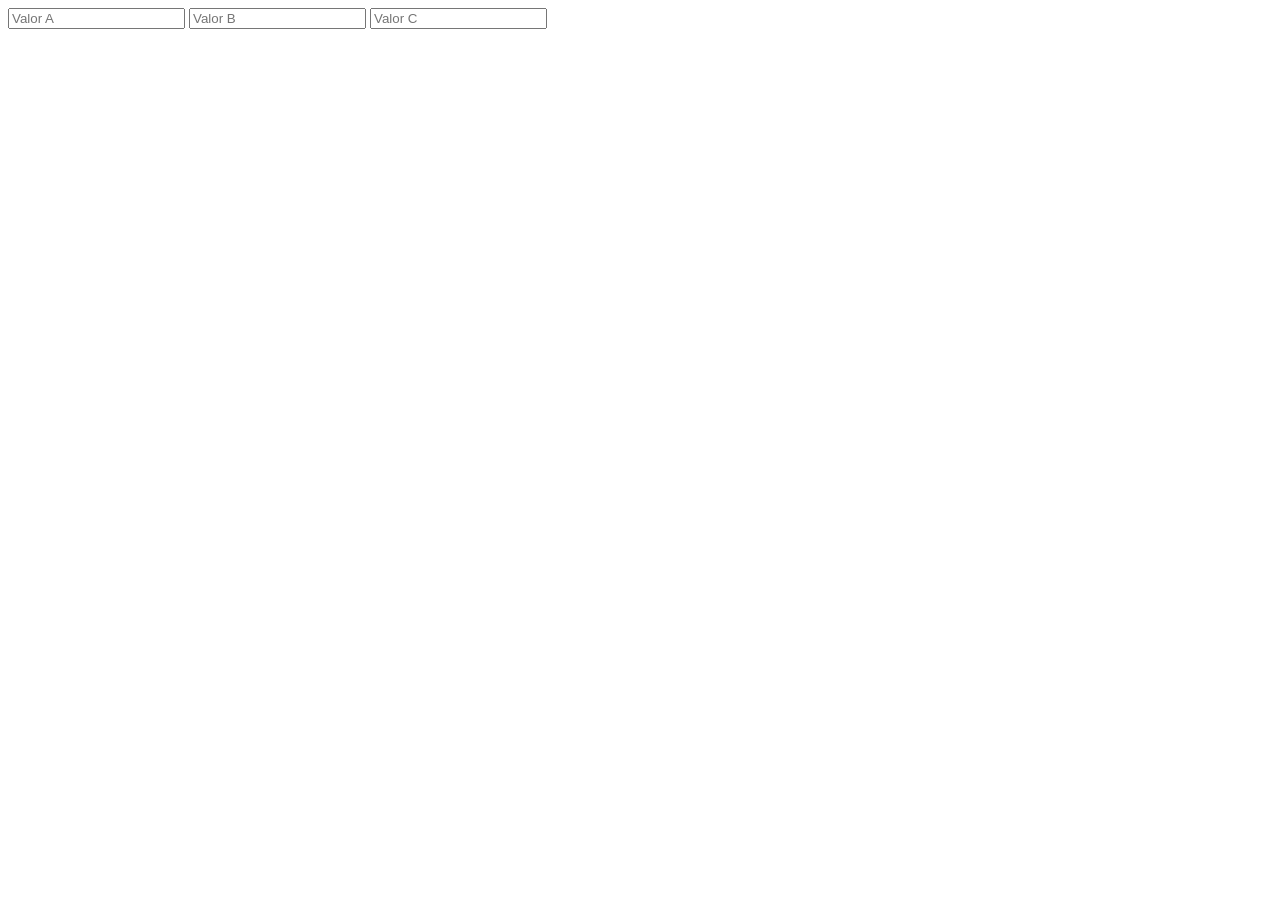
==== PW2/Equacao/index.html @ 2457ead2 "LabEsquerdo: PW2 e algumas anotações de BD2" ====
<!DOCTYPE html>
<html lang="pt-BR">
<head>
    <meta charset="UTF-8">
    <meta name="viewport" content="width=device-width, initial-scale=1.0">
    <title>baskara CWP</title>
    <link rel="stylesheet" href="style.css">
</head>

<body>
    <form id="Equacao">
    <div >
        <input type="text" id="valorA" placeholder="Valor A" autocomplete="off">
        <input type="text" id="valorB" placeholder="Valor B" autocomplete="off">
        <input type="text" id="valorC" placeholder="Valor C" autocomplete="off">
    </div>




    </form>



<script src="abdullJabbhar.js"></script>

</body>
</html>
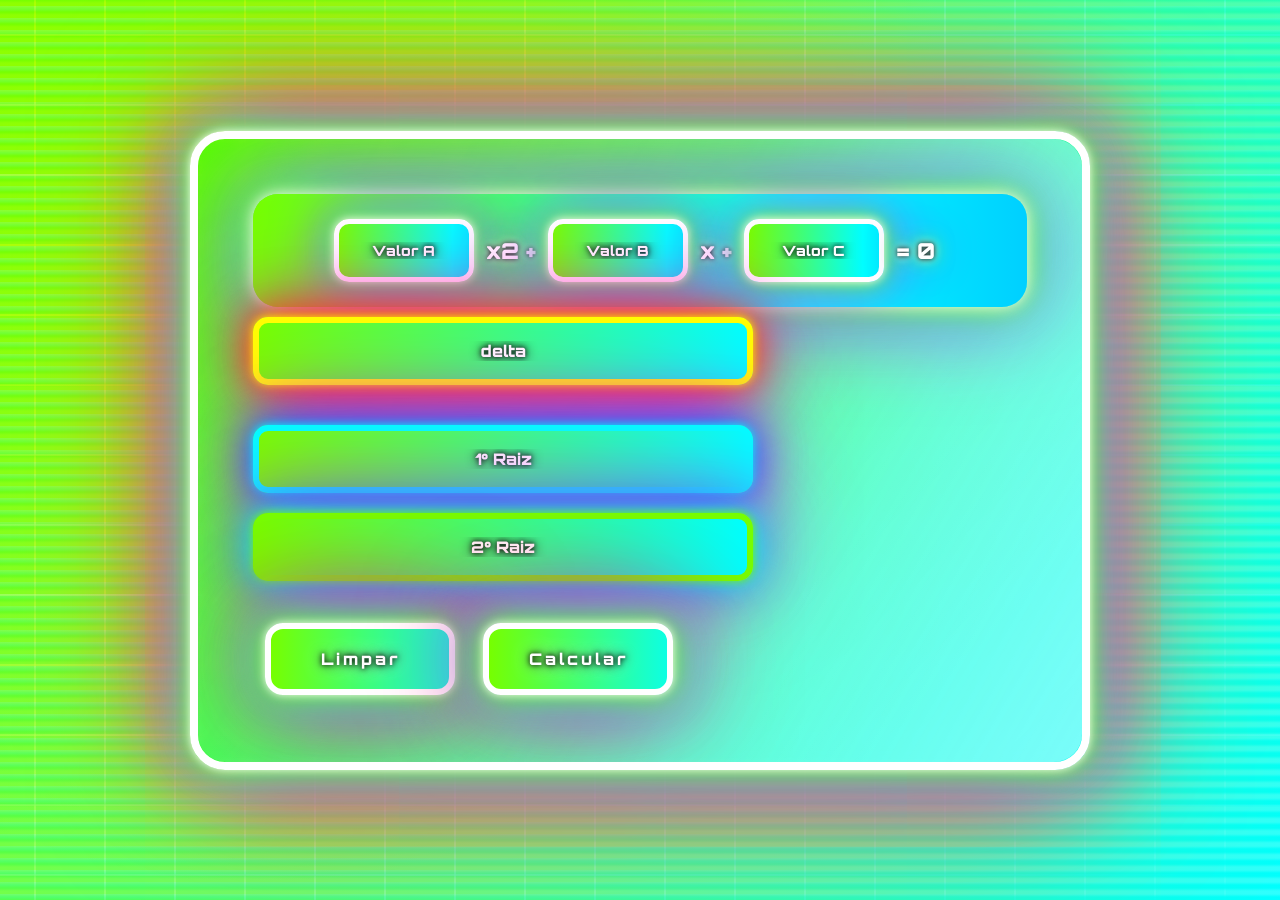
==== commit ede60047: "feat: atualizações de mobile e base imc" ====
--- a/PW2/Equacao/index.html
+++ b/PW2/Equacao/index.html
@@ -10,10 +10,20 @@
 <body>
     <form id="Equacao">
     <div >
-        <input type="text" id="valorA" placeholder="Valor A" autocomplete="off">
-        <input type="text" id="valorB" placeholder="Valor B" autocomplete="off">
-        <input type="text" id="valorC" placeholder="Valor C" autocomplete="off">
+        <input type="text" id="valorA" placeholder="Valor A" >
+        <label id="label1">x2 + </label>
+        <input type="text" id="valorB" placeholder="Valor B" >
+        <label id="label2">x + </label>
+        <input type="text" id="valorC" placeholder="Valor C" >
+        <label id="label3">= 0 </label><br><br>
     </div>
+    <input type="text" id="resudelta" placeholder="delta" readonly ><br><br>
+    <input type="text" id="raiz1" placeholder="1° Raiz" readonly><br>
+    <input type="text" id="raiz2" placeholder="2° Raiz" readonly><br><br>
+
+
+    <button type="reset" id="limpar">Limpar</button>
+    <button type="button" id="calcular" data-operacao="calc">Calcular</button>
 
 
 
@@ -22,7 +32,7 @@
 
 
 
-<script src="abdullJabbhar.js"></script>
+<script src="js.js"></script>
 
 </body>
 </html>
--- a/PW2/Equacao/style.css
+++ b/PW2/Equacao/style.css
@@ -0,0 +1,1212 @@
+@import url('https://fonts.googleapis.com/css2?family=Orbitron:wght@500;700;900&display=swap');
+
+/* ============================================================
+   HERMANO // NVIDIA RGB OVERDRIVE
+   DARK MODE: DELETED
+   ============================================================ */
+
+:root {
+    --green: #76ff00;
+    --lime: #c6ff00;
+    --cyan: #00ffff;
+    --blue: #0088ff;
+    --purple: #8a00ff;
+    --magenta: #ff00ee;
+    --pink: #ff0088;
+    --red: #ff003c;
+    --orange: #ff6600;
+    --yellow: #ffff00;
+}
+
+/* ============================================================
+   RESET
+   ============================================================ */
+
+* {
+    box-sizing: border-box;
+    margin: 0;
+    padding: 0;
+}
+
+html,
+body {
+    min-height: 100%;
+    width: 100%;
+    background-image: url('SHREK.jpg');
+}
+
+/* ============================================================
+   BODY — RGB ABSOLUTO
+   ============================================================ */
+
+body {
+    
+    min-height: 100vh;
+
+    display: flex;
+    justify-content: center;
+    align-items: center;
+
+    padding: 30px;
+
+    font-family: 'Orbitron', sans-serif;
+
+    background:
+        radial-gradient(
+            circle at 10% 10%,
+            #76ff00 0%,
+            transparent 25%
+        ),
+        radial-gradient(
+            circle at 90% 10%,
+            #00ffff 0%,
+            transparent 25%
+        ),
+        radial-gradient(
+            circle at 10% 90%,
+            #ff00ee 0%,
+            transparent 25%
+        ),
+        radial-gradient(
+            circle at 90% 90%,
+            #ff003c 0%,
+            transparent 25%
+        ),
+        linear-gradient(
+            120deg,
+            #76ff00,
+            #00ffff,
+            #0088ff,
+            #8a00ff,
+            #ff00ee,
+            #ff003c,
+            #ff6600,
+            #ffff00,
+            #76ff00
+        );
+
+    background-size:
+        200% 200%,
+        200% 200%,
+        200% 200%,
+        200% 200%,
+        800% 800%;
+
+    animation:
+        backgroundRGB 0.35s linear infinite;
+
+    overflow: hidden;
+}
+
+/* ============================================================
+   CAMADA RGB GIGANTE
+   ============================================================ */
+
+body::before {
+    content: "";
+
+    position: fixed;
+    inset: -50%;
+
+    pointer-events: none;
+
+    background:
+        repeating-linear-gradient(
+            0deg,
+            rgba(255, 0, 0, .18) 0px,
+            rgba(255, 0, 0, .18) 3px,
+            rgba(0, 255, 0, .18) 6px,
+            rgba(0, 0, 255, .18) 9px,
+            rgba(255, 0, 255, .18) 12px
+        );
+
+    mix-blend-mode: screen;
+
+    animation: rave 0.08s linear infinite;
+
+    z-index: 0;
+}
+
+/* ============================================================
+   GRID RGB
+   ============================================================ */
+
+body::after {
+    content: "";
+
+    position: fixed;
+    inset: 0;
+
+    pointer-events: none;
+
+    background:
+        linear-gradient(
+            90deg,
+            transparent 48%,
+            rgba(255,255,255,.7) 50%,
+            transparent 52%
+        ),
+        linear-gradient(
+            0deg,
+            transparent 48%,
+            rgba(255,255,255,.7) 50%,
+            transparent 52%
+        );
+
+    background-size: 70px 70px;
+
+    mix-blend-mode: overlay;
+
+    animation:
+        gridRGB 0.07s linear infinite;
+
+    opacity: .55;
+
+    z-index: 1;
+}
+
+/* ============================================================
+   FORMULÁRIO
+   FUNDO TRANSPARENTE — ELEMENTOS INTERNOS NÃO SÃO AFETADOS
+   ============================================================ */
+
+#Equacao {
+    position: relative;
+    z-index: 5;
+
+    width: min(900px, 95vw);
+
+    padding: 55px;
+
+    border-radius: 35px;
+
+    /*
+       IMPORTANTE:
+       A transparência está somente nos RGBA abaixo.
+       NÃO usamos opacity no formulário.
+    */
+
+    background:
+        linear-gradient(
+            135deg,
+            rgba(118, 255, 0, .42),
+            rgba(0, 255, 255, .36),
+            rgba(0, 136, 255, .38),
+            rgba(138, 0, 255, .40),
+            rgba(255, 0, 238, .38),
+            rgba(255, 0, 60, .42),
+            rgba(255, 255, 0, .40),
+            rgba(118, 255, 0, .42)
+        );
+
+    background-size: 600% 600%;
+
+    animation:
+        panelRGB 0.18s linear infinite,
+        panelPulse .06s ease-in-out infinite alternate;
+
+    border: 8px solid white;
+
+    box-shadow:
+        0 0 10px white,
+        0 0 30px #76ff00,
+        0 0 60px #00ffff,
+        0 0 100px #ff00ee,
+        0 0 150px #ff003c,
+        0 0 200px #ffff00;
+
+    /*
+       Mostra o RGB que está atrás do formulário,
+       sem deixar os filhos transparentes.
+    */
+
+    backdrop-filter:
+        blur(8px)
+        saturate(180%);
+
+    -webkit-backdrop-filter:
+        blur(8px)
+        saturate(180%);
+
+    overflow: hidden;
+}
+
+/* ============================================================
+   BRILHO PASSANDO PELO PAINEL
+   ============================================================ */
+
+#Equacao::before {
+    content: "";
+
+    position: absolute;
+
+    inset: 0;
+
+    border-radius: 28px;
+
+    background:
+        linear-gradient(
+            120deg,
+            transparent 0%,
+            rgba(255,255,255,.9) 48%,
+            transparent 52%
+        );
+
+    background-size: 250% 250%;
+
+    animation: shine 0.12s linear infinite;
+
+    pointer-events: none;
+
+    mix-blend-mode: overlay;
+
+    z-index: 0;
+}
+
+/* ============================================================
+   LINHA DA EQUAÇÃO
+   ============================================================ */
+
+#Equacao > div {
+    position: relative;
+    z-index: 10;
+
+    width: 100%;
+
+    display: flex;
+
+    justify-content: center;
+    align-items: center;
+
+    flex-wrap: wrap;
+
+    gap: 12px;
+
+    padding: 25px;
+
+    border-radius: 25px;
+
+    background:
+        linear-gradient(
+            90deg,
+            #76ff00,
+            #00ffff,
+            #0088ff,
+            #8a00ff,
+            #ff00ee,
+            #ff003c,
+            #ffff00,
+            #76ff00
+        );
+
+    background-size: 500% 100%;
+
+    animation:
+        rainbow 0.10s linear infinite;
+
+    box-shadow:
+        0 0 15px white,
+        0 0 35px #76ff00,
+        0 0 70px #00ffff,
+        0 0 100px #ff00ee;
+}
+
+/* ============================================================
+   INPUTS
+   ============================================================ */
+
+input {
+    position: relative;
+    z-index: 20;
+
+    width: 140px;
+
+    padding: 18px 10px;
+
+    border: 5px solid white;
+
+    border-radius: 15px;
+
+    outline: none;
+
+    font-family: 'Orbitron', sans-serif;
+
+    font-size: 14px;
+
+    font-weight: 900;
+
+    text-align: center;
+
+    color: white;
+
+    background:
+        linear-gradient(
+            90deg,
+            #76ff00,
+            #00ffff,
+            #0088ff,
+            #8a00ff,
+            #ff00ee,
+            #ff003c,
+            #ff6600,
+            #ffff00,
+            #76ff00
+        );
+
+    background-size: 700% 100%;
+
+    animation:
+        inputRGB 0.07s linear infinite;
+
+    text-shadow:
+        0 0 5px #000,
+        0 0 10px #000,
+        0 0 20px white;
+
+    box-shadow:
+        0 0 10px white,
+        0 0 25px #76ff00,
+        0 0 40px #00ffff,
+        0 0 60px #ff00ee;
+
+    transition:
+        .2s ease;
+}
+
+/* ============================================================
+   PLACEHOLDER
+   ============================================================ */
+
+input::placeholder {
+    color: white;
+
+    opacity: 1;
+
+    text-shadow:
+        0 0 5px #000,
+        0 0 12px #000;
+}
+
+/* ============================================================
+   INPUT HOVER
+   ============================================================ */
+
+input:hover {
+    transform:
+        scale(1.12)
+        rotate(-2deg);
+
+    box-shadow:
+        0 0 10px white,
+        0 0 30px #76ff00,
+        0 0 60px #00ffff,
+        0 0 100px #ff00ee,
+        0 0 140px #ff003c;
+}
+
+/* ============================================================
+   INPUT FOCUS
+   ============================================================ */
+
+input:focus {
+    transform:
+        scale(1.18)
+        rotate(2deg);
+
+    animation:
+        inputRGB 0.035s linear infinite;
+
+    border-color: white;
+
+    box-shadow:
+        0 0 15px white,
+        0 0 40px #76ff00,
+        0 0 70px #00ffff,
+        0 0 100px #ff00ee,
+        0 0 140px #ff003c;
+}
+
+/* ============================================================
+   RESULTADOS
+   ============================================================ */
+
+#resudelta,
+#raiz1,
+#raiz2 {
+    position: relative;
+
+    z-index: 10;
+
+    width: min(500px, 90%);
+
+    margin: 10px auto;
+
+    border-width: 6px;
+
+    padding: 18px;
+
+    font-size: 16px;
+
+    background:
+        linear-gradient(
+            90deg,
+            #76ff00,
+            #00ffff,
+            #0088ff,
+            #8a00ff,
+            #ff00ee,
+            #ff003c,
+            #ff6600,
+            #ffff00,
+            #76ff00
+        );
+
+    background-size: 800% 100%;
+
+    animation:
+        resultRGB 0.055s linear infinite,
+        resultPulse 0.035s ease-in-out infinite alternate;
+}
+
+/* ============================================================
+   DELTA
+   ============================================================ */
+
+#resudelta {
+    border-color: #ffff00;
+
+    box-shadow:
+        0 0 10px #ffff00,
+        0 0 30px #ff6600,
+        0 0 60px #ff003c,
+        0 0 100px #ff00ee;
+}
+
+/* ============================================================
+   PRIMEIRA RAIZ
+   ============================================================ */
+
+#raiz1 {
+    border-color: #00ffff;
+
+    box-shadow:
+        0 0 10px #00ffff,
+        0 0 30px #0088ff,
+        0 0 60px #8a00ff,
+        0 0 100px #ff00ee;
+}
+
+/* ============================================================
+   SEGUNDA RAIZ
+   ============================================================ */
+
+#raiz2 {
+    border-color: #76ff00;
+
+    box-shadow:
+        0 0 10px #76ff00,
+        0 0 30px #00ffff,
+        0 0 60px #0088ff,
+        0 0 100px #ff00ee;
+}
+
+/* ============================================================
+   LABELS
+   ============================================================ */
+
+label {
+    position: relative;
+
+    z-index: 20;
+
+    font-size: 22px;
+
+    font-weight: 900;
+
+    color: white;
+
+    text-shadow:
+        0 0 5px #000,
+        0 0 10px #fff,
+        0 0 20px #76ff00,
+        0 0 35px #00ffff,
+        0 0 50px #ff00ee;
+
+    animation:
+        textRGB 0.035s linear infinite,
+        textShake 0.05s ease-in-out infinite;
+}
+
+/* ============================================================
+   BOTÕES
+   ============================================================ */
+
+button {
+    position: relative;
+
+    z-index: 30;
+
+    min-width: 190px;
+
+    margin: 12px;
+
+    padding: 20px 30px;
+
+    border: 6px solid white;
+
+    border-radius: 18px;
+
+    font-family: 'Orbitron', sans-serif;
+
+    font-size: 16px;
+
+    font-weight: 900;
+
+    letter-spacing: 3px;
+
+    color: white;
+
+    cursor: pointer;
+
+    background:
+        linear-gradient(
+            90deg,
+            #76ff00,
+            #00ffff,
+            #0088ff,
+            #8a00ff,
+            #ff00ee,
+            #ff003c,
+            #ff6600,
+            #ffff00,
+            #76ff00
+        );
+
+    background-size: 900% 100%;
+
+    animation:
+        buttonRGB 0.055s linear infinite,
+        buttonPulse 0.035s ease-in-out infinite alternate;
+
+    text-shadow:
+        0 0 5px #000,
+        0 0 12px #000,
+        0 0 20px white;
+
+    box-shadow:
+        0 0 10px white,
+        0 0 30px #76ff00,
+        0 0 60px #00ffff,
+        0 0 90px #ff00ee,
+        0 0 120px #ff003c;
+
+    transition:
+        transform .15s ease,
+        box-shadow .15s ease;
+}
+
+/* ============================================================
+   BOTÃO HOVER
+   ============================================================ */
+
+button:hover {
+    transform:
+        scale(1.2)
+        rotate(-2deg);
+
+    animation:
+        buttonRGB 0.025s linear infinite;
+
+    box-shadow:
+        0 0 15px white,
+        0 0 40px #76ff00,
+        0 0 80px #00ffff,
+        0 0 120px #8a00ff,
+        0 0 160px #ff00ee,
+        0 0 200px #ff003c;
+}
+
+/* ============================================================
+   BOTÃO ACTIVE
+   ============================================================ */
+
+button:active {
+    transform: scale(.9);
+}
+
+/* ============================================================
+   CALCULAR
+   ============================================================ */
+
+#calcular {
+    animation:
+        buttonRGB 0.018s linear infinite,
+        calculatePulse 0.015s ease-in-out infinite alternate;
+}
+
+/* ============================================================
+   LIMPAR
+   ============================================================ */
+
+#limpar {
+    animation:
+        buttonRGB 0.016s linear infinite,
+        buttonPulse 0.02s ease-in-out infinite alternate;
+}
+
+/* ============================================================
+   ANIMAÇÃO DO FUNDO
+   ============================================================ */
+
+@keyframes backgroundRGB {
+
+    0% {
+        background-position:
+            0% 0%,
+            100% 0%,
+            0% 100%,
+            100% 100%,
+            0% 50%;
+    }
+
+    20% {
+        background-position:
+            100% 0%,
+            0% 100%,
+            100% 0%,
+            0% 100%,
+            160% 50%;
+    }
+
+    40% {
+        background-position:
+            0% 100%,
+            100% 0%,
+            0% 0%,
+            100% 100%,
+            320% 50%;
+    }
+
+    60% {
+        background-position:
+            100% 100%,
+            0% 0%,
+            100% 100%,
+            0% 0%,
+            480% 50%;
+    }
+
+    80% {
+        background-position:
+            0% 0%,
+            100% 100%,
+            0% 100%,
+            100% 0%,
+            640% 50%;
+    }
+
+    100% {
+        background-position:
+            100% 100%,
+            0% 100%,
+            100% 0%,
+            0% 0%,
+            800% 50%;
+    }
+}
+
+/* ============================================================
+   RGB DO PAINEL
+   ============================================================ */
+
+@keyframes panelRGB {
+
+    0% {
+        background-position: 0% 50%;
+    }
+
+    25% {
+        background-position: 150% 0%;
+    }
+
+    50% {
+        background-position: 300% 50%;
+    }
+
+    75% {
+        background-position: 450% 100%;
+    }
+
+    100% {
+        background-position: 600% 50%;
+    }
+}
+
+/* ============================================================
+   ARCO-ÍRIS
+   ============================================================ */
+
+@keyframes rainbow {
+
+    0% {
+        background-position: 0% 50%;
+    }
+
+    25% {
+        background-position: 125% 0%;
+    }
+
+    50% {
+        background-position: 250% 50%;
+    }
+
+    75% {
+        background-position: 375% 100%;
+    }
+
+    100% {
+        background-position: 500% 50%;
+    }
+}
+
+/* ============================================================
+   INPUT RGB
+   ============================================================ */
+
+@keyframes inputRGB {
+
+    0% {
+        background-position: 0% 50%;
+    }
+
+    20% {
+        background-position: 140% 0%;
+    }
+
+    40% {
+        background-position: 280% 100%;
+    }
+
+    60% {
+        background-position: 420% 0%;
+    }
+
+    80% {
+        background-position: 560% 100%;
+    }
+
+    100% {
+        background-position: 700% 50%;
+    }
+}
+
+/* ============================================================
+   RESULTADOS RGB
+   ============================================================ */
+
+@keyframes resultRGB {
+
+    0% {
+        background-position: 0% 50%;
+    }
+
+    20% {
+        background-position: 160% 0%;
+    }
+
+    40% {
+        background-position: 320% 100%;
+    }
+
+    60% {
+        background-position: 480% 0%;
+    }
+
+    80% {
+        background-position: 640% 100%;
+    }
+
+    100% {
+        background-position: 800% 50%;
+    }
+}
+
+/* ============================================================
+   BOTÕES RGB
+   ============================================================ */
+
+@keyframes buttonRGB {
+
+    0% {
+        background-position: 0% 50%;
+    }
+
+    20% {
+        background-position: 180% 0%;
+    }
+
+    40% {
+        background-position: 360% 100%;
+    }
+
+    60% {
+        background-position: 540% 0%;
+    }
+
+    80% {
+        background-position: 720% 100%;
+    }
+
+    100% {
+        background-position: 900% 50%;
+    }
+}
+
+/* ============================================================
+   TEXTO RGB
+   ============================================================ */
+
+@keyframes textRGB {
+
+    0% {
+        color: #76ff00;
+    }
+
+    12.5% {
+        color: #c6ff00;
+    }
+
+    25% {
+        color: #00ffff;
+    }
+
+    37.5% {
+        color: #0088ff;
+    }
+
+    50% {
+        color: #8a00ff;
+    }
+
+    62.5% {
+        color: #ff00ee;
+    }
+
+    75% {
+        color: #ff003c;
+    }
+
+    87.5% {
+        color: #ff6600;
+    }
+
+    100% {
+        color: #ffff00;
+    }
+}
+
+/* ============================================================
+   PULSO DO PAINEL
+   ============================================================ */
+
+@keyframes panelPulse {
+
+    0% {
+        transform: scale(1);
+    }
+
+    50% {
+        transform: scale(1.008);
+    }
+
+    100% {
+        transform: scale(1.015);
+    }
+}
+
+/* ============================================================
+   PULSO DOS BOTÕES
+   ============================================================ */
+
+@keyframes buttonPulse {
+
+    from {
+        filter: brightness(1);
+    }
+
+    50% {
+        filter: brightness(2.2);
+    }
+
+    to {
+        filter: brightness(3);
+    }
+}
+
+/* ============================================================
+   PULSO DO CALCULAR
+   ============================================================ */
+
+@keyframes calculatePulse {
+
+    from {
+        filter: brightness(1);
+    }
+
+    50% {
+        filter: brightness(2.8);
+    }
+
+    to {
+        filter: brightness(4);
+    }
+}
+
+/* ============================================================
+   PULSO DOS RESULTADOS
+   ============================================================ */
+
+@keyframes resultPulse {
+
+    from {
+        filter: brightness(1);
+    }
+
+    50% {
+        filter: brightness(2);
+    }
+
+    to {
+        filter: brightness(3);
+    }
+}
+
+/* ============================================================
+   SHAKE DOS TEXTOS
+   ============================================================ */
+
+@keyframes textShake {
+
+    0% {
+        transform: translateX(-2px);
+    }
+
+    25% {
+        transform: translateX(2px);
+    }
+
+    50% {
+        transform: translateX(-2px);
+    }
+
+    75% {
+        transform: translateX(2px);
+    }
+
+    100% {
+        transform: translateX(-2px);
+    }
+}
+
+/* ============================================================
+   BRILHO PASSANDO
+   ============================================================ */
+
+@keyframes shine {
+
+    0% {
+        background-position: -300% -300%;
+    }
+
+    25% {
+        background-position: -100% -100%;
+    }
+
+    50% {
+        background-position: 0% 0%;
+    }
+
+    75% {
+        background-position: 100% 100%;
+    }
+
+    100% {
+        background-position: 300% 300%;
+    }
+}
+
+/* ============================================================
+   RAVE
+   ============================================================ */
+
+@keyframes rave {
+
+    0% {
+        transform:
+            rotate(0deg)
+            scale(1);
+
+        filter:
+            hue-rotate(0deg)
+            saturate(200%);
+    }
+
+    20% {
+        transform:
+            rotate(4deg)
+            scale(1.08);
+
+        filter:
+            hue-rotate(72deg)
+            saturate(300%);
+    }
+
+    40% {
+        transform:
+            rotate(-4deg)
+            scale(1.15);
+
+        filter:
+            hue-rotate(144deg)
+            saturate(400%);
+    }
+
+    60% {
+        transform:
+            rotate(5deg)
+            scale(1.08);
+
+        filter:
+            hue-rotate(216deg)
+            saturate(300%);
+    }
+
+    80% {
+        transform:
+            rotate(-3deg)
+            scale(1.12);
+
+        filter:
+            hue-rotate(288deg)
+            saturate(400%);
+    }
+
+    100% {
+        transform:
+            rotate(0deg)
+            scale(1);
+
+        filter:
+            hue-rotate(360deg)
+            saturate(200%);
+    }
+}
+
+/* ============================================================
+   GRID RGB
+   ============================================================ */
+
+@keyframes gridRGB {
+
+    0% {
+        background-position: 0 0;
+
+        filter:
+            hue-rotate(0deg)
+            saturate(200%);
+    }
+
+    20% {
+        background-position: 14px 14px;
+
+        filter:
+            hue-rotate(72deg)
+            saturate(300%);
+    }
+
+    40% {
+        background-position: 28px 28px;
+
+        filter:
+            hue-rotate(144deg)
+            saturate(400%);
+    }
+
+    60% {
+        background-position: 42px 42px;
+
+        filter:
+            hue-rotate(216deg)
+            saturate(300%);
+    }
+
+    80% {
+        background-position: 56px 56px;
+
+        filter:
+            hue-rotate(288deg)
+            saturate(400%);
+    }
+
+    100% {
+        background-position: 70px 70px;
+
+        filter:
+            hue-rotate(360deg)
+            saturate(200%);
+    }
+}
+
+/* ============================================================
+   RESPONSIVIDADE
+   ============================================================ */
+
+@media (max-width: 700px) {
+
+    body {
+        padding: 15px;
+
+        overflow-y: auto;
+    }
+
+    #Equacao {
+        width: 100%;
+
+        padding: 30px 15px;
+    }
+
+    #Equacao > div {
+        padding: 15px;
+    }
+
+    input {
+        width: 100px;
+
+        padding: 14px 5px;
+    }
+
+    label {
+        font-size: 14px;
+    }
+
+    button {
+        width: 90%;
+
+        min-width: 0;
+    }
+}
+
+/* ============================================================
+   ACESSIBILIDADE
+   ============================================================ */
+
+@media (prefers-reduced-motion: reduce) {
+
+    *,
+    *::before,
+    *::after {
+        animation-duration: 0.01ms !important;
+
+        animation-iteration-count: 1 !important;
+    }
+}
